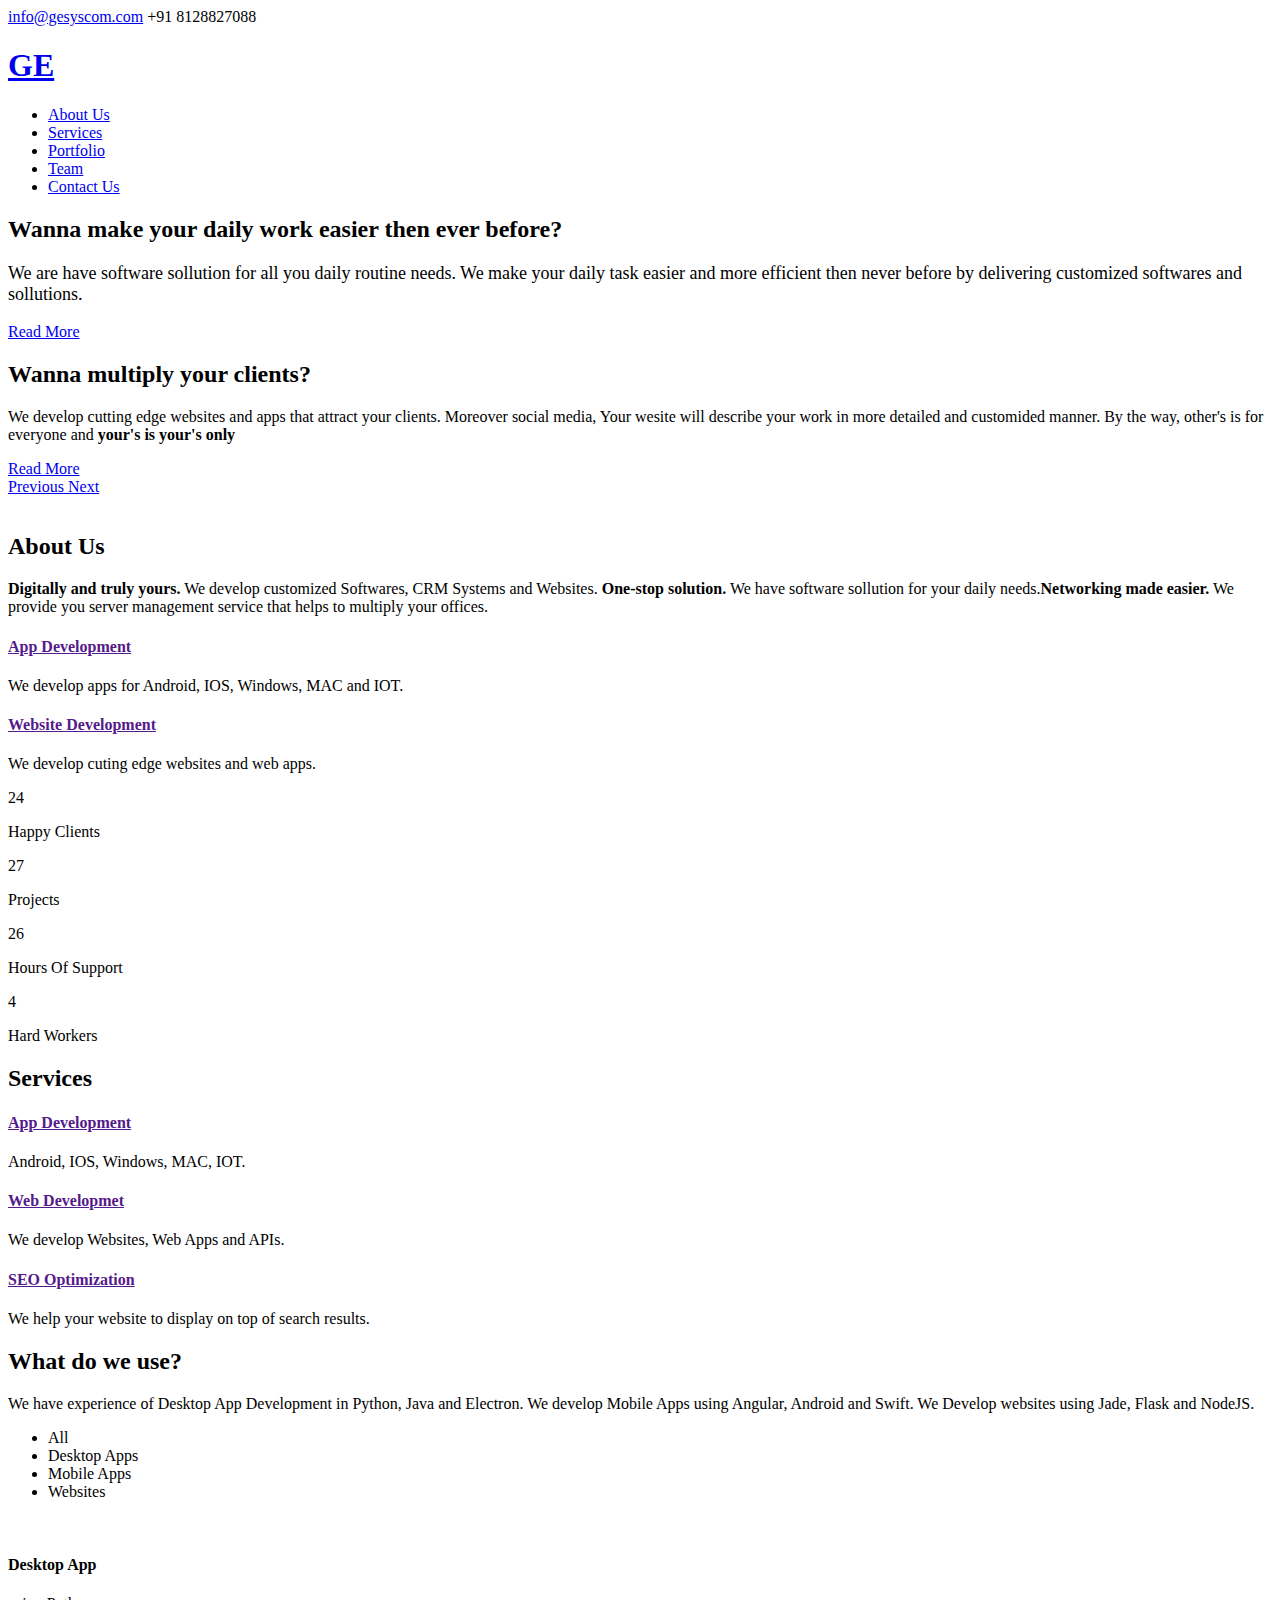
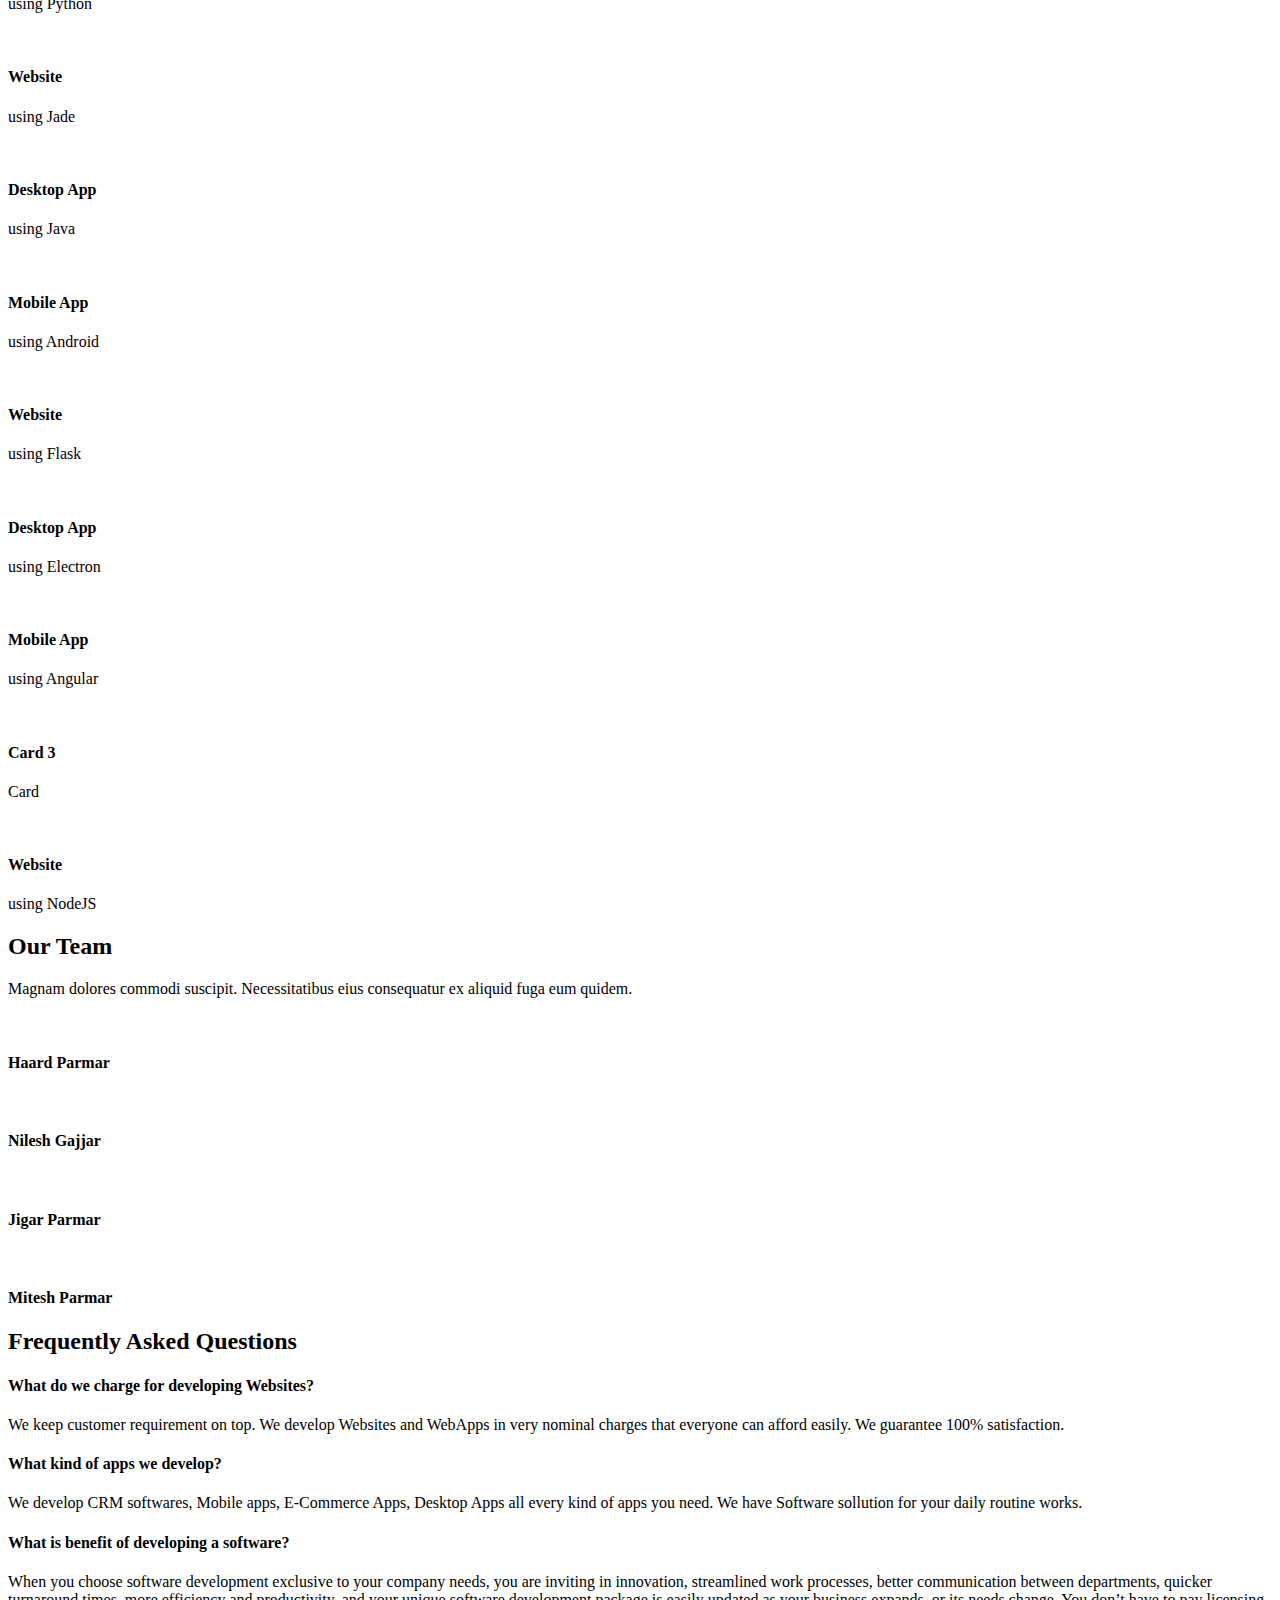
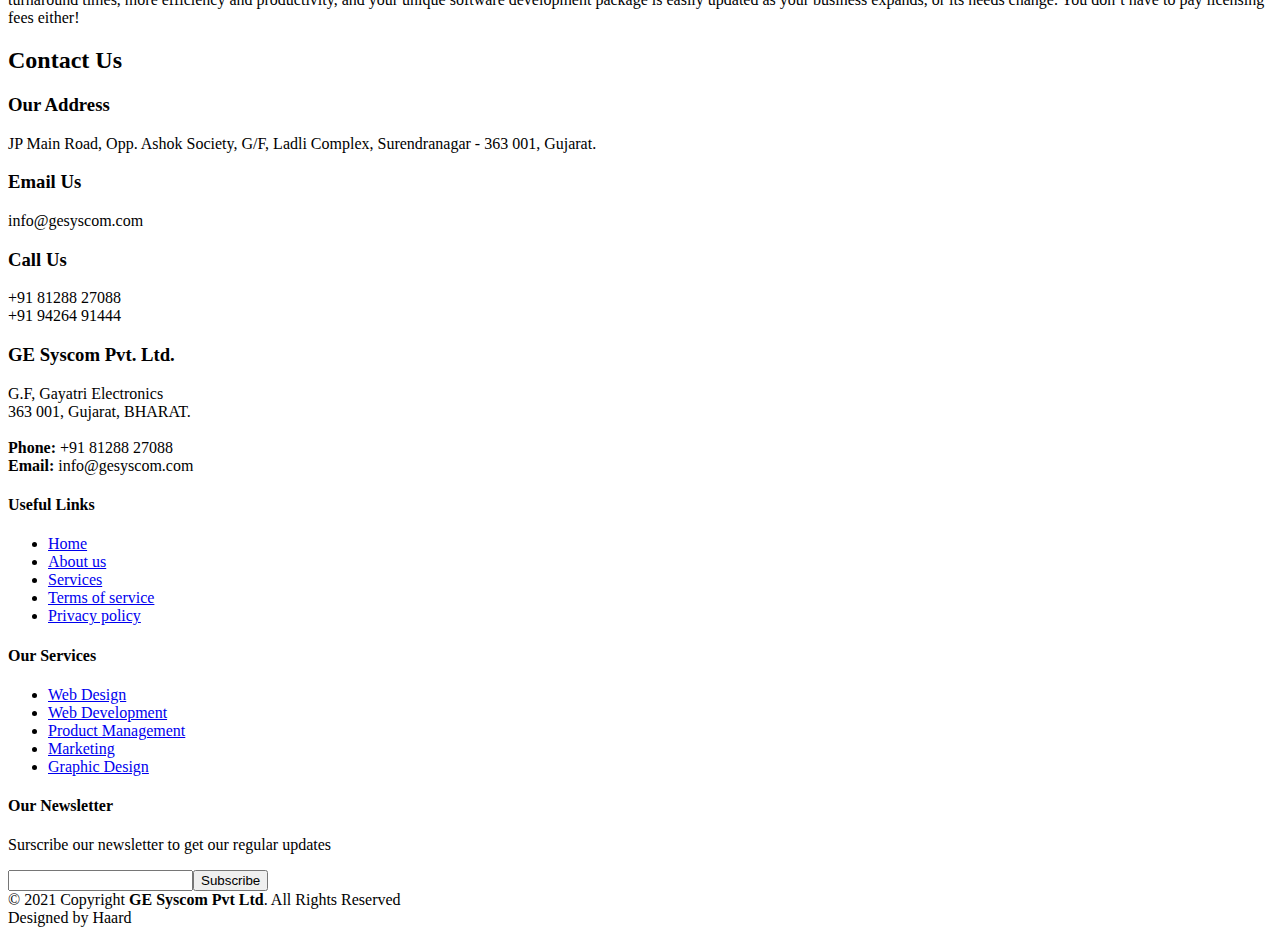
==== index.html @ c7f92170 "Update index.html" ====
<!DOCTYPE html>
<html lang="en">

<head>
  <meta name="keywords" content="software company, software company in rajkot, software company in ahmedabad, software company in surat, software company name suggestions, software company in bangalore, software company near me, software company in pune, software company in vadodara, software company ahmedabad, software company about us, software company about us content, software company appointment letter, software company ads, software company appointment letter format doc, software company advertisement, software company at bangalore, software company brochure pdf, software company banner, software company bangalore, software company brochure, software company background images, software company business plan, software company banner images, software company building, software company ceo, software company contact number, software company ceo salary, software company content, software company cognizant, software company canada, software company certifications, software company captions, software company domain name suggestions, software company description, software company designations, software company delhi, software company description sample, software company departments, software company dress code, software company department structure, software company experience certificate, software company employee structure, software company examples, software company expenses list, software company employee hierarchy, software company er diagram, software company employment agreement, software company employee bond agreement, software company for sale in india, software company for sale, software company franchise, software company for fresher, software company for sale in bangalore, software company for internship, software company flyer, software company features, software company gurgaon, software company gst rate, software company growth strategies, software company germany, software company gratuity, software company goa, software company gandhinagar, software company goals and objectives, software company hashtags, software company html template free download, software company hiring freshers, software company hierarchy, software company hyderabad, software company holiday list 2021, software company html template, software company holiday list 2020, software company in gandhinagar, software company in vapi, software company job, software company jobs in bangalore, software company joining letter format, software company job positions, software company jobs near me, software company job requirements, software company job for fresher, software company job roles, software company kya hai, software company kaise khole, software company kerala, software company keywords, software company kolkata, software company kochi, software company kottayam, software company ka malik kaun hai, software company logo, software company logo design, software company list, software company listed in nse, software company logo design ideas, software company list in india, software company letterhead, software company list in bangalore, software company meaning, software company mumbai, software company me job kaise paye, software company marketing, software company mission, software company manager, software company main objects, software company mission statement, software company rajkot, software company names, software company name ideas, software company name generator, software company names in india, software company names starting with a, software company offer letter, software company of india, software company owner, software company office, software company organizational structure, software company objectives, software company openings, software company oracle, software company profile pdf, software company profile, software company portfolio sample, software company portfolio, software company profile ppt, software company pune, software company project report, software company portfolio template, software company quotes, software company qualification, software company quotation, software company qatar, software company qualtrics, software company quidd, software company questions, software company quezon city, software company registration, software company reviews, software company registration cost in india, software company recruitment, software company requirements, software company ranking, software company ranking in world, software, software engineering, software engineer salary, software engineer salary delhi, software developer, software download, software update, software company, software testing, software as a service, software architecture, software and hardware, software application, software ag, software and its types, software and hardware difference, software app, software blogspot, software business, software bug, software built and delivered in pieces is known as, software business ideas, software bp, software blogspot 2020, software box, software company in rajkot, software company in ahmedabad, software company in surat, software company name suggestions, software company in bangalore, software companies in vadodara, software characteristics, software developer salary, software developer salary delhi, software development life cycle, software definition, software developer salary in india, software download sites, software engineer salary in india, software engineering gtu, software engineering course, software engineering principles, software engineer salary in canada, software for interior design, software for graphic design, software for stock market, software for pc, software for video editing, software free download, software for c programming, software for accounting, software game, software google, software giveaway, software gana, software gender, software gst rate, software gst hsn code, software gana load karne wala, software house rajkot, software house, software hsn code, software hardware, software hacking, software hindi, software has bathtub-shaped curve, website,  website design,  website speed test,  website icon,  website templates,  website logo,  website traffic checker,  website development,  website meaning in gujarati,  website analysis,  website age checker,  website archive,  website audit,  website amalgamation,  website analytics,  website address,  website app,  website builder,  website background,  website banner,  website banner size,  website background images,  website blocker,  website banner design,  website builder free,  website create,  website checker,  website copier,  website content,  website coding,  website copier online,  website create free,  website creator,  website development company,  website design company,  website developer in ahmedabad,  website design templates,  website design ideas,  website domain,  website examples,  website earning checker,  website editor,  website emoji,  website extension list,  website expenses,  website examples for beginners,  website error checker,  website free,  website for movie download,  website for instagram,  website free templates,  website footer,  website for instagram bio,  website free create,  website features list,  website games,  website gujarati meaning,  website google,  website grabber,  website grader,  website gujarat university,  website games to play,  website grabber online,  website hosting,  website hosting charges,  website homepage design,  website header design,  website hindi meaning,  website hosting checker,  website html code,  website http //www.appost.in/gdsonline/, PHP,MySQL,Wordpress,Open cart,CMS,Containt Management System,Megento,Prestashop,Moodle,Jquery,CSS,HTML5,Web Hosting,Paypal,Asp.Net,C#,MVC,SQL Server,CRM,ERP,HRM,Development Center-[India], 2nd Floor, Landmark Avenue Complex, Nr. Ajaramar Tower, Opp. Police Station, Surendranagar - 363001, Gujarat - India,website development in surendranagar, website development company in surendranagar, website development contact us in surendranagar, website Designing contact us in surendranagar,php development company in surendranagar, opensource development contact us in surendranagar, Software Development contact us in surendranagar, mobile app development contact us in surendranagar, SEO contact us in surendranagar, ecommerce development in surendranagar contact us and responsive web design contact us in surendranaga" />
  <link href="logo.png" rel="icon">
  <meta name="og:url" content="https://gesyscom.com/" />
  <meta name="url" content="https://gesyscom.com/" />
  <meta name="viewport" content="width=device-width, initial-scale=1.0">
  <title>We Develop Cutting Edge Apps And Websites</title>
  <meta name="description" content="We develop cutting edge softwares and websites. We develop Android Apps, IOS Apps, Windows Apps, Websites, Rest-APIs, Web-Servers, etc. We have experience in programming languages like Python, Java, Android, Swift, Ruby, C++, C#, PHP, etc. We can guarantee you a satisfactory work done in give time and cheakest rate." />
  <meta name="og:description" content="We develop cutting edge softwares and websites. We develop Android Apps, IOS Apps, Windows Apps, Websites, Rest-APIs, Web-Servers, etc. We have experience in programming languages like Python, Java, Android, Swift, Ruby, C++, C#, PHP, etc. We can guarantee you a satisfactory work done in give time and cheakest rate." />
  <link href="static/logo.png" rel="icon">
  <style type="text/css">
    *{
      user-select: none;
    }
  </style>
  <link href="css.css?family=Open+Sans:300,300i,400,400i,600,600i,700,700i|Raleway:300,300i,400,400i,600,600i,700,700i,900" rel="stylesheet">
  <link href="static/assets/vendor/bootstrap/css/bootstrap.min.css" rel="stylesheet">
  <link href="static/assets/vendor/icofont/icofont.min.css" rel="stylesheet">
  <link href="static/assets/vendor/boxicons/css/boxicons.min.css" rel="stylesheet">
  <link href="static/assets/vendor/animate.css/animate.min.css" rel="stylesheet">
  <link href="static/assets/vendor/venobox/venobox.css" rel="stylesheet">
  <link href="static/assets/vendor/owl.carousel/assets/owl.carousel.min.css" rel="stylesheet">
  <link href="static/assets/vendor/aos/aos.css" rel="stylesheet">
  <link href="static/assets/css/style.css" rel="stylesheet">
</head>
<body>
  <section id="topbar" class="d-none d-lg-block">
    <div class="container d-flex">
      <div class="contact-info me-auto">
        <i class="icofont-envelope"></i><a href="mailto:info@gesyscom.com">info@gesyscom.com</a>
        <i class="icofont-phone"></i> +91 8128827088
      </div>
      <!-- <div class="social-links float-right">
        <a href="#" class="twitter"><i class="icofont-twitter"></i></a>
        <a href="#" class="facebook"><i class="icofont-facebook"></i></a>
        <a href="#" class="instagram"><i class="icofont-instagram"></i></a>
        <a href="#" class="skype"><i class="icofont-skype"></i></a>
        <a href="#" class="linkedin"><i class="icofont-linkedin"></i></i></a>
      </div> -->
    </div>
  </section>
  <header id="header">
    <div class="container d-flex">

      <div class="logo me-auto">
        <h1 class="text-light"><a href="index.html"><span>GE</span></a></h1>
      </div>

      <nav class="nav-menu float-right d-none d-lg-block">
        <ul>
          <li><a href="#about">About Us</a></li>
          <li><a href="#services">Services</a></li>
          <li><a href="#portfolio">Portfolio</a></li>
          <li><a href="#team">Team</a></li>
          <li><a href="#contact">Contact Us</a></li>
        </ul>
      </nav>
    </div>
  </header>
  <section id="hero">
    <div class="hero-container">
      <div id="heroCarousel" class="carousel slide carousel-fade" data-bs-ride="carousel" data-bs-interval="5000">

        <ol class="carousel-indicators" id="hero-carousel-indicators"></ol>

        <div class="carousel-inner" role="listbox">

          <div class="carousel-item active" style="background-image: url('static/assets/img/slide/slide-1.jpg');">
            <div class="carousel-container">
              <div class="carousel-content container">
                <h2 class="animate__animated animate__fadeInDown">Wanna make your daily work easier then ever before?</h2>
                <p class="animate__animated animate__fadeInUp" style="font-size: 18px;">We are have software sollution for all you daily routine needs. We make your daily task easier and more efficient then never before by delivering customized softwares and sollutions.</p>
                <a href="#about" class="btn-get-started animate__animated animate__fadeInUp scrollto">Read More</a>
              </div>
            </div>
          </div>
          <div class="carousel-item" style="background-image: url('static/assets/img/slide/slide-2.jpg');">
            <div class="carousel-container">
              <div class="carousel-content container">
                <h2 class="animate__animated animate__fadeInDown">Wanna multiply your clients?</h2>
                <p class="animate__animated animate__fadeInUp">We develop cutting edge websites and apps that attract your clients. Moreover social media, Your wesite will describe your work in more detailed and customided manner. By the way, other's is for everyone and <strong>your's is your's only</strong></p>
                <a href="#about" class="btn-get-started animate__animated animate__fadeInUp scrollto">Read More</a>
              </div>
            </div>
          </div>

        </div>

        <a class="carousel-control-prev" href="#heroCarousel" role="button" data-bs-slide="prev">
          <span class="carousel-control-prev-icon icofont-rounded-left" aria-hidden="true"></span>
          <span class="sr-only">Previous</span>
        </a>
        <a class="carousel-control-next" href="#heroCarousel" role="button" data-bs-slide="next">
          <span class="carousel-control-next-icon icofont-rounded-right" aria-hidden="true"></span>
          <span class="sr-only">Next</span>
        </a>

      </div>
    </div>
  </section>

  <main id="main">

    <section id="about" class="about">
      <div class="container">

        <div class="row no-gutters">
          <div class="col-lg-6 video-box">
            <img src="static/assets/img/about.jpg" class="img-fluid" alt="">
          </div>

          <div class="col-lg-6 d-flex flex-column justify-content-center about-content" style="padding-top: 0px;">

            <div class="section-title">
              <h2>About Us</h2>
              <p><strong>Digitally and truly yours.</strong> We develop customized Softwares, CRM Systems and Websites. <strong>One-stop solution.</strong> We have software sollution for your daily needs.<strong>Networking made easier.</strong> We provide you server management service that helps to multiply your offices.</p>
            </div>

            <div class="icon-box" data-aos="fade-up" data-aos-delay="100">
              <div class="icon"><i class="bx bx-fingerprint"></i></div>
              <h4 class="title"><a href="">App Development</a></h4>
              <p class="description">We develop apps for Android, IOS, Windows, MAC and IOT.</p>
            </div>

            <div class="icon-box" data-aos="fade-up" data-aos-delay="100">
              <div class="icon"><i class="bx bx-globe"></i></div>
              <h4 class="title"><a href="">Website Development</a></h4>
              <p class="description">We develop cuting edge websites and web apps.</p>
            </div>

          </div>
        </div>

      </div>
    </section>

    <!-- <section class="about-lists">
      <div class="container">

        <div class="row no-gutters">

          <div class="col-lg-4 col-md-6 content-item" data-aos="fade-up">
            <span>01</span>
            <h4>Lorem Ipsum</h4>
            <p>Ulamco laboris nisi ut aliquip ex ea commodo consequat. Et consectetur ducimus vero placeat</p>
          </div>

          <div class="col-lg-4 col-md-6 content-item" data-aos="fade-up" data-aos-delay="100">
            <span>02</span>
            <h4>Repellat Nihil</h4>
            <p>Dolorem est fugiat occaecati voluptate velit esse. Dicta veritatis dolor quod et vel dire leno para dest</p>
          </div>

          <div class="col-lg-4 col-md-6 content-item" data-aos="fade-up" data-aos-delay="200">
            <span>03</span>
            <h4> Ad ad velit qui</h4>
            <p>Molestiae officiis omnis illo asperiores. Aut doloribus vitae sunt debitis quo vel nam quis</p>
          </div>

          <div class="col-lg-4 col-md-6 content-item" data-aos="fade-up" data-aos-delay="300">
            <span>04</span>
            <h4>Repellendus molestiae</h4>
            <p>Inventore quo sint a sint rerum. Distinctio blanditiis deserunt quod soluta quod nam mider lando casa</p>
          </div>

          <div class="col-lg-4 col-md-6 content-item" data-aos="fade-up" data-aos-delay="400">
            <span>05</span>
            <h4>Sapiente Magnam</h4>
            <p>Vitae dolorem in deleniti ipsum omnis tempore voluptatem. Qui possimus est repellendus est quibusdam</p>
          </div>

          <div class="col-lg-4 col-md-6 content-item" data-aos="fade-up" data-aos-delay="500">
            <span>06</span>
            <h4>Facilis Impedit</h4>
            <p>Quis eum numquam veniam ea voluptatibus voluptas. Excepturi aut nostrum repudiandae voluptatibus corporis sequi</p>
          </div>

        </div>

      </div>
    </section> -->

    <section class="counts section-bg">
      <div class="container">

        <div class="row">

          <div class="col-lg-3 col-md-6 text-center" data-aos="fade-up">
            <div class="count-box">
              <i class="icofont-simple-smile" style="color: #20b38e;"></i>
              <span data-toggle="counter-up">24</span>
              <p>Happy Clients</p>
            </div>
          </div>

          <div class="col-lg-3 col-md-6 text-center" data-aos="fade-up" data-aos-delay="200">
            <div class="count-box">
              <i class="icofont-document-folder" style="color: #c042ff;"></i>
              <span data-toggle="counter-up">27</span>
              <p>Projects</p>
            </div>
          </div>

          <div class="col-lg-3 col-md-6 text-center" data-aos="fade-up" data-aos-delay="400">
            <div class="count-box">
              <i class="icofont-live-support" style="color: #46d1ff;"></i>
              <span data-toggle="counter-up">26</span>
              <p>Hours Of Support</p>
            </div>
          </div>

          <div class="col-lg-3 col-md-6 text-center" data-aos="fade-up" data-aos-delay="600">
            <div class="count-box">
              <i class="icofont-users-alt-5" style="color: #ffb459;"></i>
              <span data-toggle="counter-up">4</span>
              <p>Hard Workers</p>
            </div>
          </div>

        </div>

      </div>
    </section>

    <section id="services" class="services">
      <div class="container">

        <div class="section-title">
          <h2>Services</h2>
        </div>

        <div class="row">
          <div class="col-lg-4 col-md-6 icon-box" data-aos="fade-up">
            <div class="icon"><i class="icofont-computer"></i></div>
            <h4 class="title"><a href="">App Development</a></h4>
            <p class="description">Android, IOS, Windows, MAC, IOT.</p>
          </div>
          <div class="col-lg-4 col-md-6 icon-box" data-aos="fade-up" data-aos-delay="100">
            <div class="icon"><i class="icofont-chart-bar-graph"></i></div>
            <h4 class="title"><a href="">Web Developmet</a></h4>
            <p class="description">We develop Websites, Web Apps and APIs.</p>
          </div>
          <div class="col-lg-4 col-md-6 icon-box" data-aos="fade-up" data-aos-delay="200">
            <div class="icon"><i class="icofont-earth"></i></div>
            <h4 class="title"><a href="">SEO Optimization</a></h4>
            <p class="description">We help your website to display on top of search results.</p>
          </div>
          <!-- <div class="col-lg-4 col-md-6 icon-box" data-aos="fade-up" data-aos-delay="300">
            <div class="icon"><i class="icofont-image"></i></div>
            <h4 class="title"><a href=""></a></h4>
            <p class="description"></p>
          </div>
          <div class="col-lg-4 col-md-6 icon-box" data-aos="fade-up" data-aos-delay="400">
            <div class="icon"><i class="icofont-settings"></i></div>
            <h4 class="title"><a href=""></a></h4>
            <p class="description"></p>
          </div>
          <div class="col-lg-4 col-md-6 icon-box" data-aos="fade-up" data-aos-delay="500">
            <div class="icon"><i class="icofont-tasks-alt"></i></div>
            <h4 class="title"><a href=""></a></h4>
            <p class="description"></p>
          </div>
        </div> -->

      </div>
    </div></section>

    <section id="portfolio" class="portfolio section-bg">
      <div class="container" data-aos="fade-up" data-aos-delay="100">

        <div class="section-title">
          <h2>What do we use?</h2>
          <p>We have experience of Desktop App Development in Python, Java and Electron. We develop Mobile Apps using Angular, Android and Swift. We Develop websites using Jade, Flask and NodeJS.</p>
        </div>

        <div class="row">
          <div class="col-lg-12">
            <ul id="portfolio-flters">
              <li data-filter="*" class="filter-active">All</li>
              <li data-filter=".filter-app">Desktop Apps</li>
              <li data-filter=".filter-card">Mobile Apps</li>
              <li data-filter=".filter-web">Websites</li>
            </ul>
          </div>
        </div>

        <div class="row portfolio-container">

          <div class="col-lg-4 col-md-6 portfolio-item filter-app">
            <div class="portfolio-wrap">
              <img src="static/assets/img/portfolio/portfolio-1.jpg" class="img-fluid" alt="">
              <div class="portfolio-info">
                <h4>Desktop App</h4>
                <p>using Python</p>
                <div class="portfolio-links">
                  <a href="static/assets/img/portfolio/portfolio-1.jpg" data-gall="portfolioGallery" class="venobox" title="App 1"><i class="icofont-eye"></i></a>
                  <a href="portfolio-details.html" title="More Details"><i class="icofont-external-link"></i></a>
                </div>
              </div>
            </div>
          </div>

          <div class="col-lg-4 col-md-6 portfolio-item filter-web">
            <div class="portfolio-wrap">
              <img src="static/assets/img/portfolio/portfolio-2.jpg" class="img-fluid" alt="">
              <div class="portfolio-info">
                <h4>Website</h4>
                <p>using Jade</p>
                <div class="portfolio-links">
                  <a href="static/assets/img/portfolio/portfolio-2.jpg" data-gall="portfolioGallery" class="venobox" title="Web 3"><i class="icofont-eye"></i></a>
                  <a href="portfolio-details.html" title="More Details"><i class="icofont-external-link"></i></a>
                </div>
              </div>
            </div>
          </div>

          <div class="col-lg-4 col-md-6 portfolio-item filter-app">
            <div class="portfolio-wrap">
              <img src="static/assets/img/portfolio/portfolio-3.jpg" class="img-fluid" alt="">
              <div class="portfolio-info">
                <h4>Desktop App</h4>
                <p>using Java</p>
                <div class="portfolio-links">
                  <a href="static/assets/img/portfolio/portfolio-3.jpg" data-gall="portfolioGallery" class="venobox" title="App 2"><i class="icofont-eye"></i></a>
                  <a href="portfolio-details.html" title="More Details"><i class="icofont-external-link"></i></a>
                </div>
              </div>
            </div>
          </div>

          <div class="col-lg-4 col-md-6 portfolio-item filter-card">
            <div class="portfolio-wrap">
              <img src="static/assets/img/portfolio/portfolio-4.jpg" class="img-fluid" alt="">
              <div class="portfolio-info">
                <h4>Mobile App</h4>
                <p>using Android</p>
                <div class="portfolio-links">
                  <a href="static/assets/img/portfolio/portfolio-4.jpg" data-gall="portfolioGallery" class="venobox" title="Card 2"><i class="icofont-eye"></i></a>
                  <a href="portfolio-details.html" title="More Details"><i class="icofont-external-link"></i></a>
                </div>
              </div>
            </div>
          </div>

          <div class="col-lg-4 col-md-6 portfolio-item filter-web">
            <div class="portfolio-wrap">
              <img src="static/assets/img/portfolio/portfolio-5.jpg" class="img-fluid" alt="">
              <div class="portfolio-info">
                <h4>Website</h4>
                <p>using Flask</p>
                <div class="portfolio-links">
                  <a href="static/assets/img/portfolio/portfolio-5.jpg" data-gall="portfolioGallery" class="venobox" title="Web 2"><i class="icofont-eye"></i></a>
                  <a href="portfolio-details.html" title="More Details"><i class="icofont-external-link"></i></a>
                </div>
              </div>
            </div>
          </div>

          <div class="col-lg-4 col-md-6 portfolio-item filter-app">
            <div class="portfolio-wrap">
              <img src="static/assets/img/portfolio/portfolio-7.jpg" class="img-fluid" alt="">
              <div class="portfolio-info">
                <h4>Desktop App</h4>
                <p>using Electron</p>
                <div class="portfolio-links">
                  <a href="static/assets/img/portfolio/portfolio-7.jpg" data-gall="portfolioGallery" class="venobox" title="App 3"><i class="icofont-eye"></i></a>
                  <a href="portfolio-details.html" title="More Details"><i class="icofont-external-link"></i></a>
                </div>
              </div>
            </div>
          </div>

          <div class="col-lg-4 col-md-6 portfolio-item filter-card">
            <div class="portfolio-wrap">
              <img src="static/assets/img/portfolio/portfolio-6.jpg" class="img-fluid" alt="">
              <div class="portfolio-info">
                <h4>Mobile App</h4>
                <p>using Angular</p>
                <div class="portfolio-links">
                  <a href="static/assets/img/portfolio/portfolio-6.jpg" data-gall="portfolioGallery" class="venobox" title="Card 1"><i class="icofont-eye"></i></a>
                  <a href="portfolio-details.html" title="More Details"><i class="icofont-external-link"></i></a>
                </div>
              </div>
            </div>
          </div>

          <div class="col-lg-4 col-md-6 portfolio-item filter-card">
            <div class="portfolio-wrap">
              <img src="static/assets/img/portfolio/portfolio-8.jpg" class="img-fluid" alt="">
              <div class="portfolio-info">
                <h4>Card 3</h4>
                <p>Card</p>
                <div class="portfolio-links">
                  <a href="static/assets/img/portfolio/portfolio-8.jpg" data-gall="portfolioGallery" class="venobox" title="Card 3"><i class="icofont-eye"></i></a>
                  <a href="portfolio-details.html" title="More Details"><i class="icofont-external-link"></i></a>
                </div>
              </div>
            </div>
          </div>

          <div class="col-lg-4 col-md-6 portfolio-item filter-web">
            <div class="portfolio-wrap">
              <img src="static/assets/img/portfolio/portfolio-9.jpg" class="img-fluid" alt="">
              <div class="portfolio-info">
                <h4>Website</h4>
                <p>using NodeJS</p>
                <div class="portfolio-links">
                  <a href="static/assets/img/portfolio/portfolio-9.jpg" data-gall="portfolioGallery" class="venobox" title="Web 3"><i class="icofont-eye"></i></a>
                  <a href="portfolio-details.html" title="More Details"><i class="icofont-external-link"></i></a>
                </div>
              </div>
            </div>
          </div>

        </div>

      </div>
    </section>
    <section id="team" class="team">
      <div class="container">

        <div class="section-title">
          <h2>Our Team</h2>
          <p>Magnam dolores commodi suscipit. Necessitatibus eius consequatur ex aliquid fuga eum quidem.</p>
        </div>

        <div class="row">

          <div class="col-xl-3 col-lg-4 col-md-6" data-aos="fade-up">
            <div class="member">
              <div class="pic"><img src="static/assets/img/team/team-1.jpg" class="img-fluid" alt=""></div>
              <div class="member-info">
                <h4>Haard Parmar</h4>
                <span></span>
                <div class="social">
                  <a href=""><i class="icofont-twitter"></i></a>
                  <a href=""><i class="icofont-facebook"></i></a>
                  <a href=""><i class="icofont-instagram"></i></a>
                  <a href=""><i class="icofont-linkedin"></i></a>
                </div>
              </div>
            </div>
          </div>

          <div class="col-xl-3 col-lg-4 col-md-6" data-aos="fade-up" data-aos-delay="100">
            <div class="member">
              <div class="pic"><img src="static/assets/img/team/team-2.jpg" class="img-fluid" alt=""></div>
              <div class="member-info">
                <h4>Nilesh Gajjar</h4>
                <span></span>
                <div class="social">
                  <a href=""><i class="icofont-twitter"></i></a>
                  <a href=""><i class="icofont-facebook"></i></a>
                  <a href=""><i class="icofont-instagram"></i></a>
                  <a href=""><i class="icofont-linkedin"></i></a>
                </div>
              </div>
            </div>
          </div>

          <div class="col-xl-3 col-lg-4 col-md-6" data-aos="fade-up" data-aos-delay="200">
            <div class="member">
              <div class="pic"><img src="static/assets/img/team/team-3.jpg" class="img-fluid" alt=""></div>
              <div class="member-info">
                <h4>Jigar Parmar</h4>
                <span></span>
                <div class="social">
                  <a href=""><i class="icofont-twitter"></i></a>
                  <a href=""><i class="icofont-facebook"></i></a>
                  <a href=""><i class="icofont-instagram"></i></a>
                  <a href=""><i class="icofont-linkedin"></i></a>
                </div>
              </div>
            </div>
          </div>

          <div class="col-xl-3 col-lg-4 col-md-6" data-aos="fade-up" data-aos-delay="300">
            <div class="member">
              <div class="pic"><img src="static/assets/img/team/team-4.jpg" class="img-fluid" alt=""></div>
              <div class="member-info">
                <h4>Mitesh Parmar</h4>
                <span></span>
                <div class="social">
                  <a href=""><i class="icofont-twitter"></i></a>
                  <a href=""><i class="icofont-facebook"></i></a>
                  <a href=""><i class="icofont-instagram"></i></a>
                  <a href=""><i class="icofont-linkedin"></i></a>
                </div>
              </div>
            </div>
          </div>

        </div>

      </div>
    </section>

    <section id="faq" class="faq section-bg">
      <div class="container">

        <div class="section-title">
          <h2>Frequently Asked Questions</h2>
        </div>

        <div class="row  d-flex align-items-stretch">

          <div class="col-lg-6 faq-item" data-aos="fade-up">
            <h4>What do we charge for developing Websites?</h4>
            <p>
              We keep customer requirement on top. We develop Websites and WebApps in very nominal charges that everyone can afford easily. We guarantee 100% satisfaction.
            </p>
          </div>

          <div class="col-lg-6 faq-item" data-aos="fade-up" data-aos-delay="100">
            <h4>What kind of apps we develop?</h4>
            <p>
              We develop CRM softwares, Mobile apps, E-Commerce Apps, Desktop Apps all every kind of apps you need. We have Software sollution for your daily routine works.
            </p>
          </div>

          <div class="col-lg-6 faq-item" data-aos="fade-up" data-aos-delay="200">
            <h4>What is benefit of developing a software?</h4>
            <p>
              When you choose software development exclusive to your company needs, you are inviting in innovation, streamlined work processes, better communication between departments, quicker turnaround times, more efficiency and productivity, and your unique software development package is easily updated as your business expands, or its needs change. You don’t have to pay licensing fees either!
            </p>
          </div>


        </div>

      </div>
    </section>

    <section id="contact" class="contact">
      <div class="container">

        <div class="section-title">
          <h2>Contact Us</h2>
        </div>

        <div class="row">

          <div class="col-lg-6 d-flex align-items-stretch" data-aos="fade-up">
            <div class="info-box">
              <i class="bx bx-map"></i>
              <h3>Our Address</h3>
              <p>JP Main Road, Opp. Ashok Society, G/F, Ladli Complex, Surendranagar - 363 001, Gujarat.</p>
            </div>
          </div>

          <div class="col-lg-3 d-flex align-items-stretch" data-aos="fade-up" data-aos-delay="100">
            <div class="info-box">
              <i class="bx bx-envelope"></i>
              <h3>Email Us</h3>
              <p>info@gesyscom.com</p>
            </div>
          </div>

          <div class="col-lg-3 d-flex align-items-stretch" data-aos="fade-up" data-aos-delay="200">
            <div class="info-box ">
              <i class="bx bx-phone-call"></i>
              <h3>Call Us</h3>
              <p>+91 81288 27088<br>+91 94264 91444</p>
            </div>
          </div>

        </div>

      </div>
    </section>

  </main>
  <footer id="footer">
    <div class="footer-top">
      <div class="container">
        <div class="row">

          <div class="col-lg-3 col-md-6 footer-info">
            <h3>GE Syscom Pvt. Ltd.</h3>
            <p>
              G.F, Gayatri Electronics<br>
              363 001, Gujarat, BHARAT.<br><br>
              <strong>Phone:</strong> +91 81288 27088<br>
              <strong>Email:</strong> info@gesyscom.com<br>
            </p>
            <div class="social-links mt-3">
              <a class="twitter"><i class="bx bxl-twitter"></i></a>
              <a class="facebook"><i class="bx bxl-facebook"></i></a>
              <a class="instagram"><i class="bx bxl-instagram"></i></a>
              <a class="google-plus"><i class="bx bxl-skype"></i></a>
              <a class="linkedin"><i class="bx bxl-linkedin"></i></a>
            </div>
          </div>

          <div class="col-lg-2 col-md-6 footer-links">
            <h4>Useful Links</h4>
            <ul>
              <li><i class="bx bx-chevron-right"></i> <a href="#">Home</a></li>
              <li><i class="bx bx-chevron-right"></i> <a href="#">About us</a></li>
              <li><i class="bx bx-chevron-right"></i> <a href="#">Services</a></li>
              <li><i class="bx bx-chevron-right"></i> <a href="#">Terms of service</a></li>
              <li><i class="bx bx-chevron-right"></i> <a href="#">Privacy policy</a></li>
            </ul>
          </div>

          <div class="col-lg-3 col-md-6 footer-links">
            <h4>Our Services</h4>
            <ul>
              <li><i class="bx bx-chevron-right"></i> <a href="#">Web Design</a></li>
              <li><i class="bx bx-chevron-right"></i> <a href="#">Web Development</a></li>
              <li><i class="bx bx-chevron-right"></i> <a href="#">Product Management</a></li>
              <li><i class="bx bx-chevron-right"></i> <a href="#">Marketing</a></li>
              <li><i class="bx bx-chevron-right"></i> <a href="#">Graphic Design</a></li>
            </ul>
          </div>

          <div class="col-lg-4 col-md-6 footer-newsletter">
            <h4>Our Newsletter</h4>
            <p>Surscribe our newsletter to get our regular updates</p>
            <form action="" method="post">
              <input type="email" name="email"><input type="submit" value="Subscribe">
            </form>

          </div>

        </div>
      </div>
    </div>

    <div class="container">
      <div class="copyright">
        &copy; 2021 Copyright <strong><span>GE Syscom Pvt Ltd</span></strong>. All Rights Reserved
      </div>
      <div class="credits">
        Designed by <a>Haard</a>
      </div>
    </div>
  </footer>

  <a href="#" class="back-to-top"><i class="icofont-simple-up"></i></a>
  <script src="static/assets/vendor/jquery/jquery.min.js"></script>
  <script src="static/assets/vendor/bootstrap/js/bootstrap.bundle.min.js"></script>
  <script src="static/assets/vendor/jquery.easing/jquery.easing.min.js"></script>
  <script src="static/assets/vendor/php-email-form/validate.js"></script>
  <script src="static/assets/vendor/jquery-sticky/jquery.sticky.js"></script>
  <script src="static/assets/vendor/venobox/venobox.min.js"></script>
  <script src="static/assets/vendor/waypoints/jquery.waypoints.min.js"></script>
  <script src="static/assets/vendor/counterup/counterup.min.js"></script>
  <script src="static/assets/vendor/owl.carousel/owl.carousel.min.js"></script>
  <script src="static/assets/vendor/isotope-layout/isotope.pkgd.min.js"></script>
  <script src="static/assets/vendor/aos/aos.js"></script>

  <!-- Template Main JS File -->
  <script src="static/assets/js/main.js"></script>
<script type="text/javascript">
// 	document.addEventListener('contextmenu', event => event.preventDefault());
// 	$(document).keydown(function (event) {
// 	    if (event.keyCode == 123) { // Prevent F12
// 	        return false;
// 	    } else if (event.ctrlKey && event.shiftKey && event.keyCode == 73) { // Prevent Ctrl+Shift+I
// 	        return false;
// 	    }
// 	});
// 	$(document).keyup(function(b) {
// 	    if (b.keyCode == 16) {return false;}
// 	    if (b.keyCode == 17) {return false;}
// 	    return false;
// 	});
</script>
</body>

</html>
---- css.css ----
@font-face {
  font-family: 'Open Sans';
  font-style: italic;
  font-weight: 300;
  src: url(https://fonts.gstatic.com/s/opensans/v18/memnYaGs126MiZpBA-UFUKWyV9hrIqY.ttf) format('truetype');
}
@font-face {
  font-family: 'Open Sans';
  font-style: italic;
  font-weight: 400;
  src: url(https://fonts.gstatic.com/s/opensans/v18/mem6YaGs126MiZpBA-UFUK0Zdcg.ttf) format('truetype');
}
@font-face {
  font-family: 'Open Sans';
  font-style: italic;
  font-weight: 600;
  src: url(https://fonts.gstatic.com/s/opensans/v18/memnYaGs126MiZpBA-UFUKXGUdhrIqY.ttf) format('truetype');
}
@font-face {
  font-family: 'Open Sans';
  font-style: italic;
  font-weight: 700;
  src: url(https://fonts.gstatic.com/s/opensans/v18/memnYaGs126MiZpBA-UFUKWiUNhrIqY.ttf) format('truetype');
}
@font-face {
  font-family: 'Open Sans';
  font-style: normal;
  font-weight: 300;
  src: url(https://fonts.gstatic.com/s/opensans/v18/mem5YaGs126MiZpBA-UN_r8OUuhs.ttf) format('truetype');
}
@font-face {
  font-family: 'Open Sans';
  font-style: normal;
  font-weight: 400;
  src: url(https://fonts.gstatic.com/s/opensans/v18/mem8YaGs126MiZpBA-UFVZ0e.ttf) format('truetype');
}
@font-face {
  font-family: 'Open Sans';
  font-style: normal;
  font-weight: 600;
  src: url(https://fonts.gstatic.com/s/opensans/v18/mem5YaGs126MiZpBA-UNirkOUuhs.ttf) format('truetype');
}
@font-face {
  font-family: 'Open Sans';
  font-style: normal;
  font-weight: 700;
  src: url(https://fonts.gstatic.com/s/opensans/v18/mem5YaGs126MiZpBA-UN7rgOUuhs.ttf) format('truetype');
}
@font-face {
  font-family: 'Raleway';
  font-style: italic;
  font-weight: 300;
  src: url(https://fonts.gstatic.com/s/raleway/v19/1Pt_g8zYS_SKggPNyCgSQamb1W0lwk4S4TbMDrMfJQ.ttf) format('truetype');
}
@font-face {
  font-family: 'Raleway';
  font-style: italic;
  font-weight: 400;
  src: url(https://fonts.gstatic.com/s/raleway/v19/1Pt_g8zYS_SKggPNyCgSQamb1W0lwk4S4WjMDrMfJQ.ttf) format('truetype');
}
@font-face {
  font-family: 'Raleway';
  font-style: italic;
  font-weight: 600;
  src: url(https://fonts.gstatic.com/s/raleway/v19/1Pt_g8zYS_SKggPNyCgSQamb1W0lwk4S4bbLDrMfJQ.ttf) format('truetype');
}
@font-face {
  font-family: 'Raleway';
  font-style: italic;
  font-weight: 700;
  src: url(https://fonts.gstatic.com/s/raleway/v19/1Pt_g8zYS_SKggPNyCgSQamb1W0lwk4S4Y_LDrMfJQ.ttf) format('truetype');
}
@font-face {
  font-family: 'Raleway';
  font-style: normal;
  font-weight: 300;
  src: url(https://fonts.gstatic.com/s/raleway/v19/1Ptxg8zYS_SKggPN4iEgvnHyvveLxVuEorCIPrQ.ttf) format('truetype');
}
@font-face {
  font-family: 'Raleway';
  font-style: normal;
  font-weight: 400;
  src: url(https://fonts.gstatic.com/s/raleway/v19/1Ptxg8zYS_SKggPN4iEgvnHyvveLxVvaorCIPrQ.ttf) format('truetype');
}
@font-face {
  font-family: 'Raleway';
  font-style: normal;
  font-weight: 600;
  src: url(https://fonts.gstatic.com/s/raleway/v19/1Ptxg8zYS_SKggPN4iEgvnHyvveLxVsEpbCIPrQ.ttf) format('truetype');
}
@font-face {
  font-family: 'Raleway';
  font-style: normal;
  font-weight: 700;
  src: url(https://fonts.gstatic.com/s/raleway/v19/1Ptxg8zYS_SKggPN4iEgvnHyvveLxVs9pbCIPrQ.ttf) format('truetype');
}
@font-face {
  font-family: 'Raleway';
  font-style: normal;
  font-weight: 900;
  src: url(https://fonts.gstatic.com/s/raleway/v19/1Ptxg8zYS_SKggPN4iEgvnHyvveLxVtzpbCIPrQ.ttf) format('truetype');
}
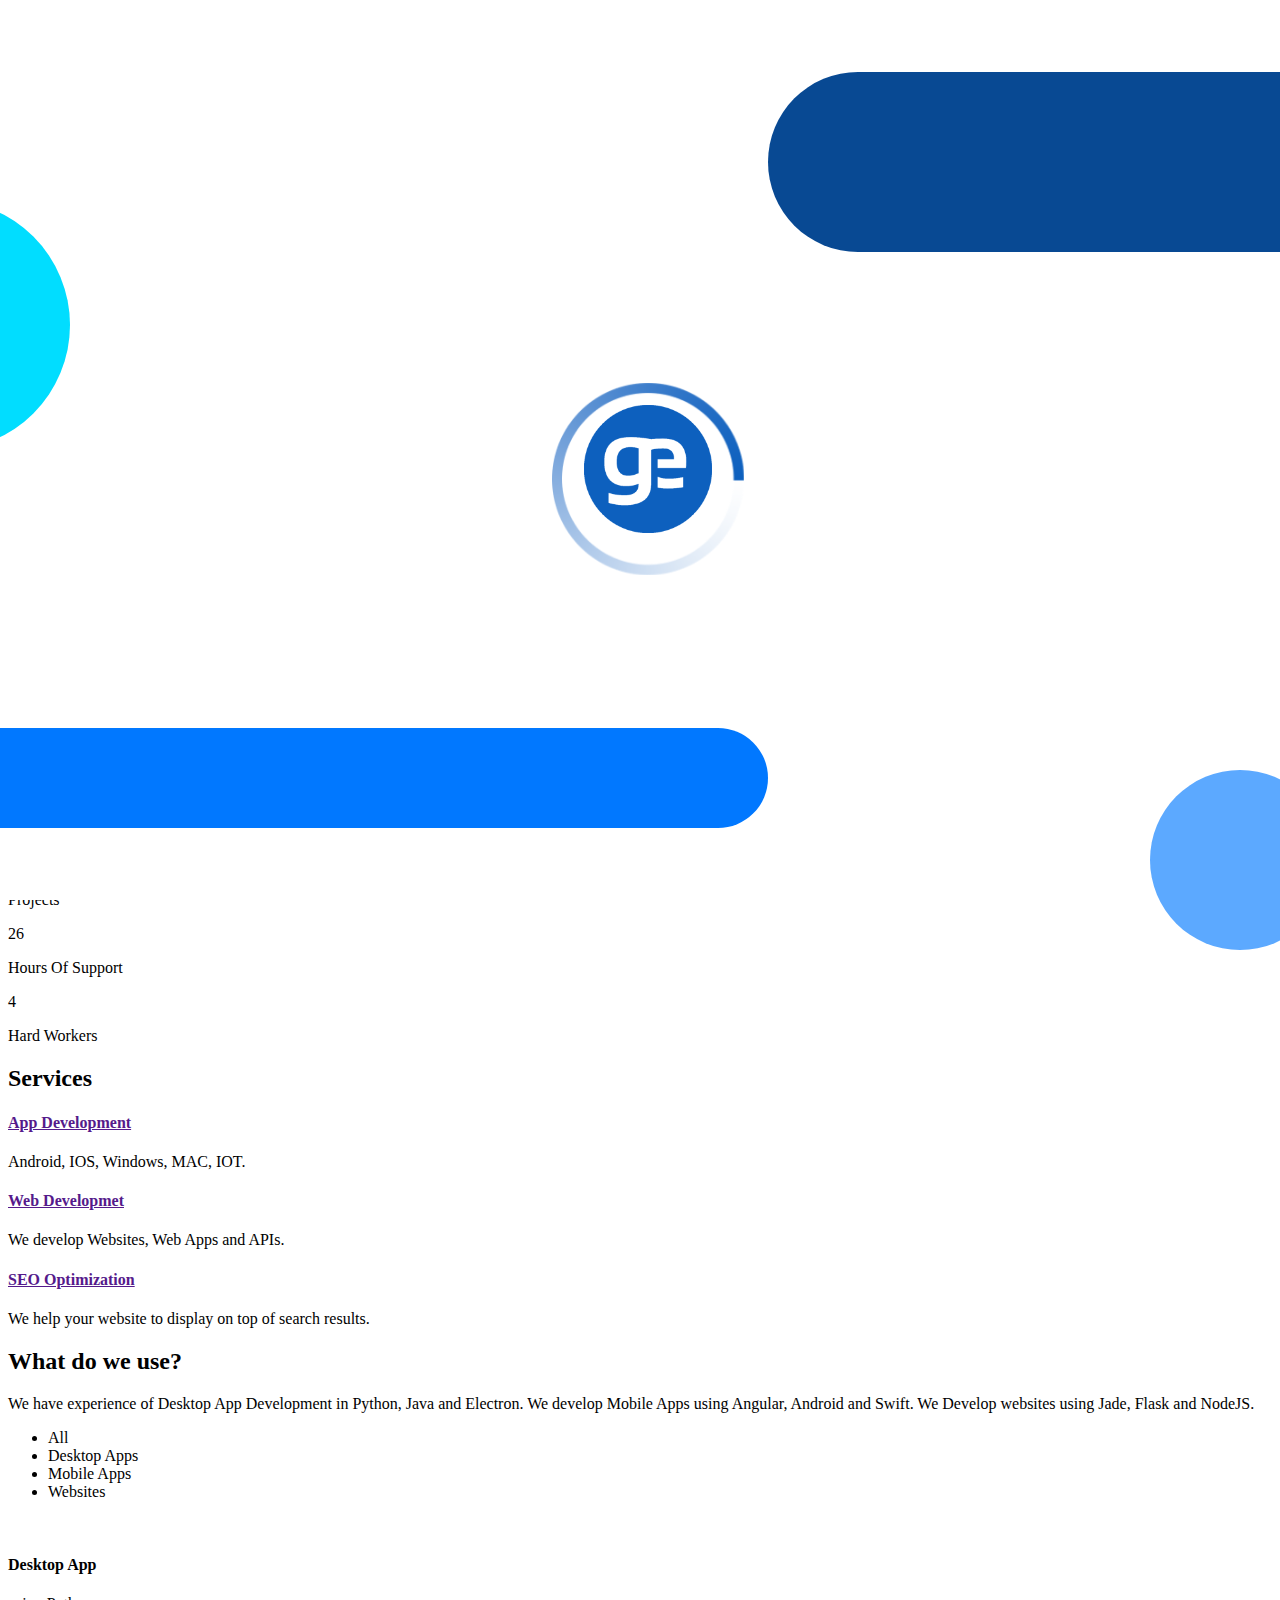
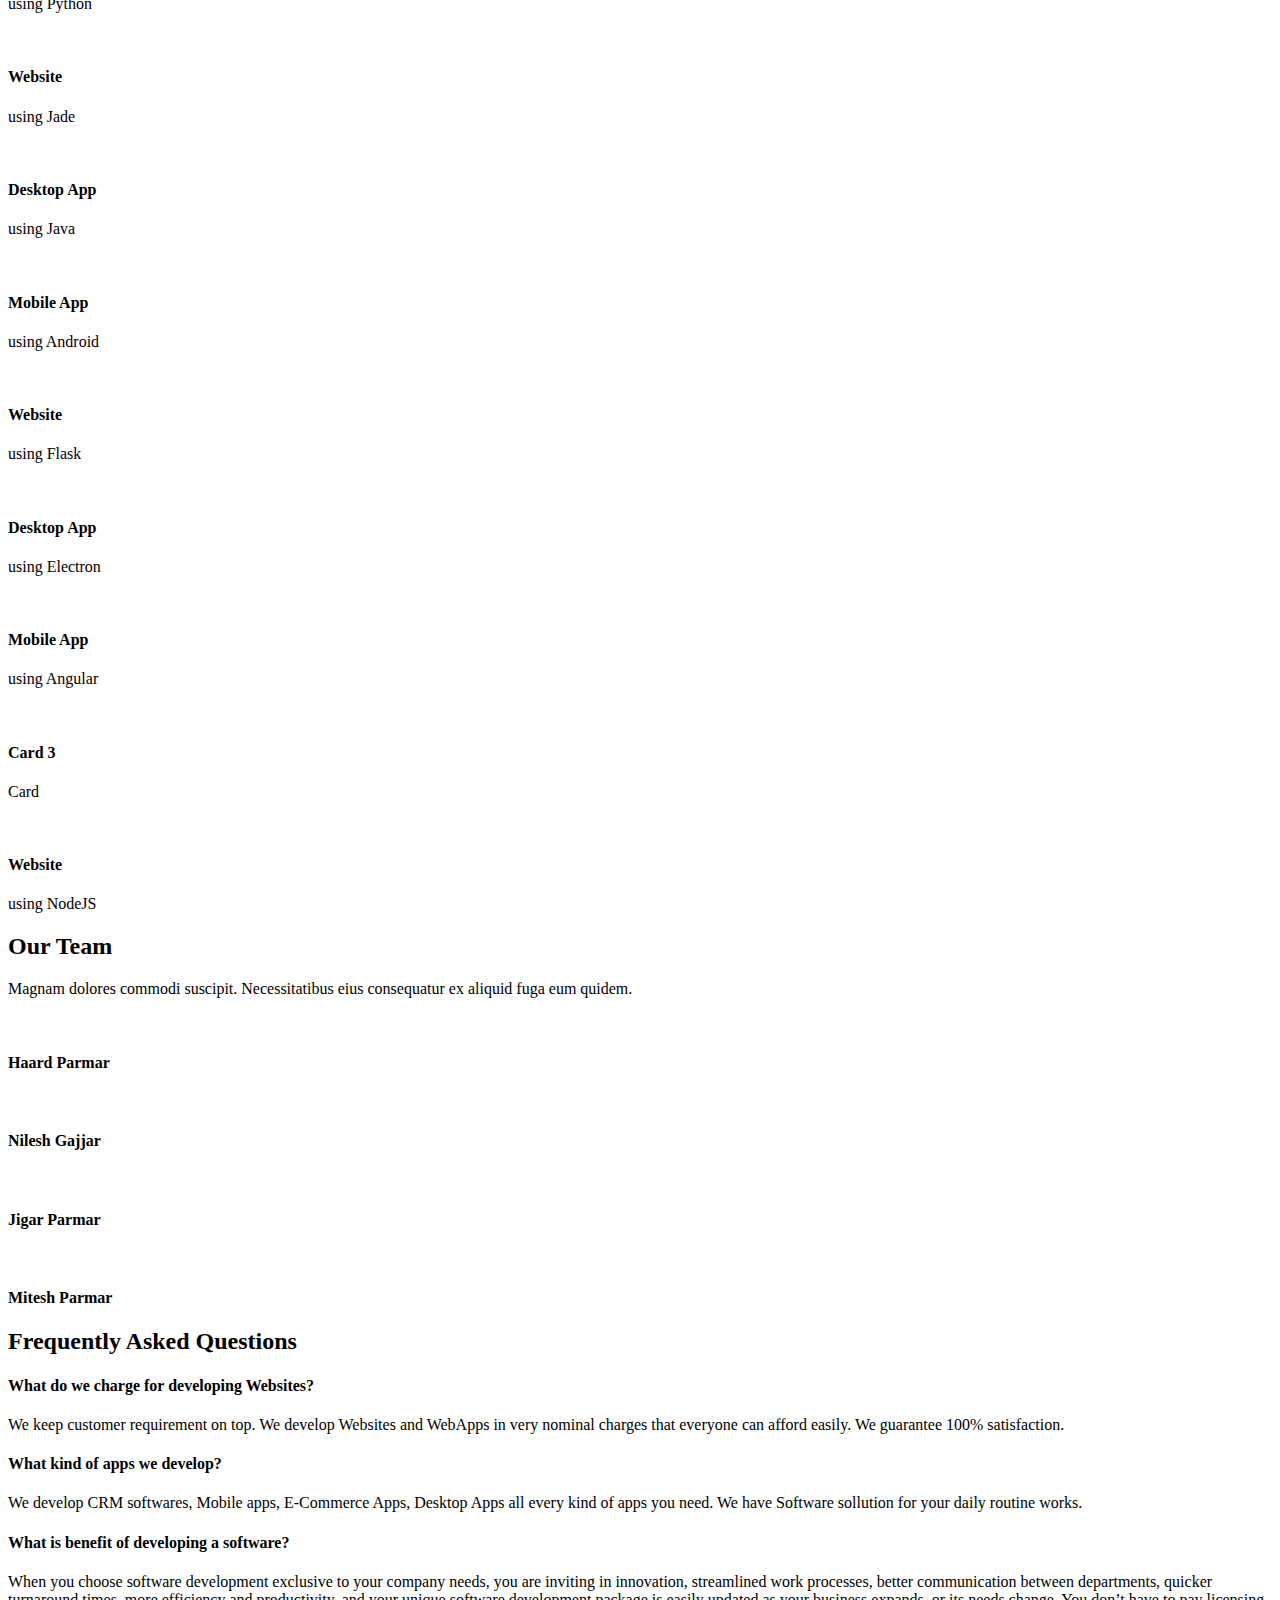
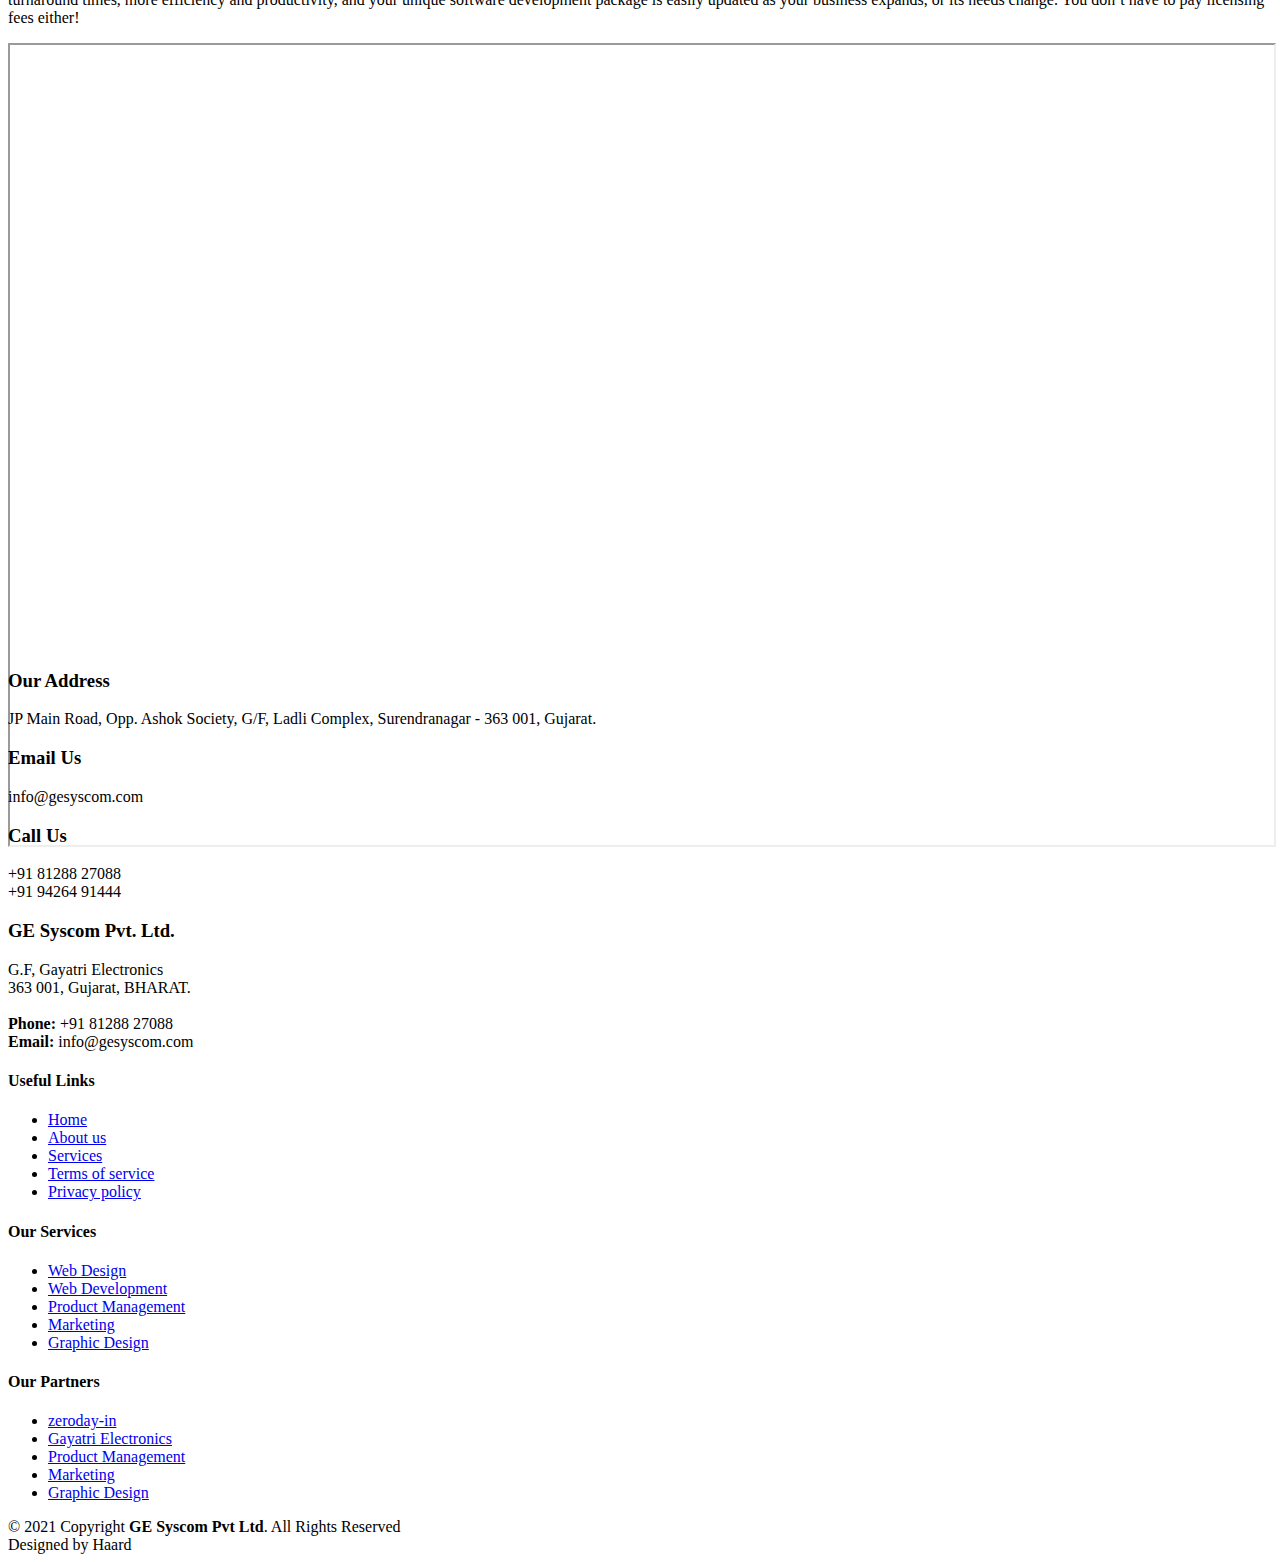
==== commit 3daf91a5: "Update index.html" ====
--- a/index.html
+++ b/index.html
@@ -1,8 +1,9 @@
 <!DOCTYPE html>
 <html lang="en">
-
 <head>
-  <meta name="keywords" content="software company, software company in rajkot, software company in ahmedabad, software company in surat, software company name suggestions, software company in bangalore, software company near me, software company in pune, software company in vadodara, software company ahmedabad, software company about us, software company about us content, software company appointment letter, software company ads, software company appointment letter format doc, software company advertisement, software company at bangalore, software company brochure pdf, software company banner, software company bangalore, software company brochure, software company background images, software company business plan, software company banner images, software company building, software company ceo, software company contact number, software company ceo salary, software company content, software company cognizant, software company canada, software company certifications, software company captions, software company domain name suggestions, software company description, software company designations, software company delhi, software company description sample, software company departments, software company dress code, software company department structure, software company experience certificate, software company employee structure, software company examples, software company expenses list, software company employee hierarchy, software company er diagram, software company employment agreement, software company employee bond agreement, software company for sale in india, software company for sale, software company franchise, software company for fresher, software company for sale in bangalore, software company for internship, software company flyer, software company features, software company gurgaon, software company gst rate, software company growth strategies, software company germany, software company gratuity, software company goa, software company gandhinagar, software company goals and objectives, software company hashtags, software company html template free download, software company hiring freshers, software company hierarchy, software company hyderabad, software company holiday list 2021, software company html template, software company holiday list 2020, software company in gandhinagar, software company in vapi, software company job, software company jobs in bangalore, software company joining letter format, software company job positions, software company jobs near me, software company job requirements, software company job for fresher, software company job roles, software company kya hai, software company kaise khole, software company kerala, software company keywords, software company kolkata, software company kochi, software company kottayam, software company ka malik kaun hai, software company logo, software company logo design, software company list, software company listed in nse, software company logo design ideas, software company list in india, software company letterhead, software company list in bangalore, software company meaning, software company mumbai, software company me job kaise paye, software company marketing, software company mission, software company manager, software company main objects, software company mission statement, software company rajkot, software company names, software company name ideas, software company name generator, software company names in india, software company names starting with a, software company offer letter, software company of india, software company owner, software company office, software company organizational structure, software company objectives, software company openings, software company oracle, software company profile pdf, software company profile, software company portfolio sample, software company portfolio, software company profile ppt, software company pune, software company project report, software company portfolio template, software company quotes, software company qualification, software company quotation, software company qatar, software company qualtrics, software company quidd, software company questions, software company quezon city, software company registration, software company reviews, software company registration cost in india, software company recruitment, software company requirements, software company ranking, software company ranking in world, software, software engineering, software engineer salary, software engineer salary delhi, software developer, software download, software update, software company, software testing, software as a service, software architecture, software and hardware, software application, software ag, software and its types, software and hardware difference, software app, software blogspot, software business, software bug, software built and delivered in pieces is known as, software business ideas, software bp, software blogspot 2020, software box, software company in rajkot, software company in ahmedabad, software company in surat, software company name suggestions, software company in bangalore, software companies in vadodara, software characteristics, software developer salary, software developer salary delhi, software development life cycle, software definition, software developer salary in india, software download sites, software engineer salary in india, software engineering gtu, software engineering course, software engineering principles, software engineer salary in canada, software for interior design, software for graphic design, software for stock market, software for pc, software for video editing, software free download, software for c programming, software for accounting, software game, software google, software giveaway, software gana, software gender, software gst rate, software gst hsn code, software gana load karne wala, software house rajkot, software house, software hsn code, software hardware, software hacking, software hindi, software has bathtub-shaped curve, website,  website design,  website speed test,  website icon,  website templates,  website logo,  website traffic checker,  website development,  website meaning in gujarati,  website analysis,  website age checker,  website archive,  website audit,  website amalgamation,  website analytics,  website address,  website app,  website builder,  website background,  website banner,  website banner size,  website background images,  website blocker,  website banner design,  website builder free,  website create,  website checker,  website copier,  website content,  website coding,  website copier online,  website create free,  website creator,  website development company,  website design company,  website developer in ahmedabad,  website design templates,  website design ideas,  website domain,  website examples,  website earning checker,  website editor,  website emoji,  website extension list,  website expenses,  website examples for beginners,  website error checker,  website free,  website for movie download,  website for instagram,  website free templates,  website footer,  website for instagram bio,  website free create,  website features list,  website games,  website gujarati meaning,  website google,  website grabber,  website grader,  website gujarat university,  website games to play,  website grabber online,  website hosting,  website hosting charges,  website homepage design,  website header design,  website hindi meaning,  website hosting checker,  website html code,  website http //www.appost.in/gdsonline/, PHP,MySQL,Wordpress,Open cart,CMS,Containt Management System,Megento,Prestashop,Moodle,Jquery,CSS,HTML5,Web Hosting,Paypal,Asp.Net,C#,MVC,SQL Server,CRM,ERP,HRM,Development Center-[India], 2nd Floor, Landmark Avenue Complex, Nr. Ajaramar Tower, Opp. Police Station, Surendranagar - 363001, Gujarat - India,website development in surendranagar, website development company in surendranagar, website development contact us in surendranagar, website Designing contact us in surendranagar,php development company in surendranagar, opensource development contact us in surendranagar, Software Development contact us in surendranagar, mobile app development contact us in surendranagar, SEO contact us in surendranagar, ecommerce development in surendranagar contact us and responsive web design contact us in surendranaga" />
+  <script src="static/assets/vendor/jquery/jquery.min.js"></script>
+  <meta name="google-site-verification" content="XtBLcqG479K_DlXyNVuy09StZWWG96S8Iat1rdVxDEE" />
+  <meta name="keywords" content="softwares, software company in surendranagar, software company in india, software company near me, websites, wesite development, web development, apps, app development, software developer, windows app development, python, java, c++, android app development, ios app development" />
   <link href="logo.png" rel="icon">
   <meta name="og:url" content="https://gesyscom.com/" />
   <meta name="url" content="https://gesyscom.com/" />
@@ -12,8 +13,59 @@
   <meta name="og:description" content="We develop cutting edge softwares and websites. We develop Android Apps, IOS Apps, Windows Apps, Websites, Rest-APIs, Web-Servers, etc. We have experience in programming languages like Python, Java, Android, Swift, Ruby, C++, C#, PHP, etc. We can guarantee you a satisfactory work done in give time and cheakest rate." />
   <link href="static/logo.png" rel="icon">
   <style type="text/css">
+    @keyframes rotation {
+      from {
+        transform: rotate(0deg);
+      }
+      to {
+        transform: rotate(359deg);
+      }
+    }
+    .vertically-middle{
+      width: 15%; margin-left: 42.5%; position: fixed; top: 42.5%; animation: rotation 1s infinite linear; transition: transform 1s;
+    }
+    .vertically-middle1{
+      width: 10%; margin-left: 45%; position: fixed; top: 45%;
+    }
+    .ani-lines{
+      height: 100px; border-radius: 50px;
+    }
+    .ani-lines1{
+      height: 180px; border-radius: 90px;
+    }
+    .allmargintranse *{
+      transition: right 0.5s, left 0.5s;
+    }
     *{
       user-select: none;
+    }
+    .contactusdown{
+        margin-top: -200px;
+      }
+    .contactusframe {
+        height: 800px;
+        width: 100%;
+      }
+      @media screen and (max-width: 800px) {
+      .contactusframe {
+        height: 1000px;
+        width: 100%;
+      }
+      .contactusdown{
+        margin-top: 0px;
+      }
+      .vertically-middle{
+        width: 30%; margin-left: 35%; position: fixed;
+      }
+      .vertically-middle1{
+        width: 20%; margin-left: 40%; position: fixed;
+      } 
+      .ani-lines{
+        height: 70px; border-radius: 35px;
+      }
+      .ani-lines1{
+        height: 110px; border-radius: 55px;
+      }
     }
   </style>
   <link href="css.css?family=Open+Sans:300,300i,400,400i,600,600i,700,700i|Raleway:300,300i,400,400i,600,600i,700,700i,900" rel="stylesheet">
@@ -26,7 +78,8 @@
   <link href="static/assets/vendor/aos/aos.css" rel="stylesheet">
   <link href="static/assets/css/style.css" rel="stylesheet">
 </head>
-<body>
+<body onload="clearloading();">
+  <div class="all" style="">
   <section id="topbar" class="d-none d-lg-block">
     <div class="container d-flex">
       <div class="contact-info me-auto">
@@ -533,14 +586,10 @@
 
       </div>
     </section>
-
-    <section id="contact" class="contact">
+    <iframe src="https://gespl.pythonanywhere.com/" class="contactusframe"></iframe>
+
+    <section id="contact" class="contact contactusdown">
       <div class="container">
-
-        <div class="section-title">
-          <h2>Contact Us</h2>
-        </div>
-
         <div class="row">
 
           <div class="col-lg-6 d-flex align-items-stretch" data-aos="fade-up">
@@ -617,14 +666,25 @@
             </ul>
           </div>
 
-          <div class="col-lg-4 col-md-6 footer-newsletter">
+          <div class="col-lg-3 col-md-6 footer-links">
+            <h4>Our Partners</h4>
+            <ul>
+              <li><i class="bx bx-chevron-right"></i> <a href="http://zeroday-in.github.io/">zeroday-in</a></li>
+              <li><i class="bx bx-chevron-right"></i> <a href="http://gesyscom.in/">Gayatri Electronics</a></li>
+              <li><i class="bx bx-chevron-right"></i> <a href="http://">Product Management</a></li>
+              <li><i class="bx bx-chevron-right"></i> <a href="#">Marketing</a></li>
+              <li><i class="bx bx-chevron-right"></i> <a href="#">Graphic Design</a></li>
+            </ul>
+          </div>
+
+          <!-- <div class="col-lg-4 col-md-6 footer-newsletter">
             <h4>Our Newsletter</h4>
             <p>Surscribe our newsletter to get our regular updates</p>
             <form action="" method="post">
               <input type="email" name="email"><input type="submit" value="Subscribe">
             </form>
 
-          </div>
+          </div> -->
 
         </div>
       </div>
@@ -641,7 +701,6 @@
   </footer>
 
   <a href="#" class="back-to-top"><i class="icofont-simple-up"></i></a>
-  <script src="static/assets/vendor/jquery/jquery.min.js"></script>
   <script src="static/assets/vendor/bootstrap/js/bootstrap.bundle.min.js"></script>
   <script src="static/assets/vendor/jquery.easing/jquery.easing.min.js"></script>
   <script src="static/assets/vendor/php-email-form/validate.js"></script>
@@ -655,20 +714,61 @@
 
   <!-- Template Main JS File -->
   <script src="static/assets/js/main.js"></script>
+</div>
+<style type="text/css">
+  .to-display-none{
+    z-index: 500;
+  }
+</style>
+<nav class="anibg to-display-none" style="position: fixed; top: 0px; left: 0px; width: 100%; height: 100%; background-color: white; transition: opacity 0.3s;"></nav>
 <script type="text/javascript">
-// 	document.addEventListener('contextmenu', event => event.preventDefault());
-// 	$(document).keydown(function (event) {
-// 	    if (event.keyCode == 123) { // Prevent F12
-// 	        return false;
-// 	    } else if (event.ctrlKey && event.shiftKey && event.keyCode == 73) { // Prevent Ctrl+Shift+I
-// 	        return false;
-// 	    }
-// 	});
-// 	$(document).keyup(function(b) {
-// 	    if (b.keyCode == 16) {return false;}
-// 	    if (b.keyCode == 17) {return false;}
-// 	    return false;
-// 	});
+    function vam(a) {
+    height = $(a).height();
+    windowheight = $(window).height();
+    windowheight /= 2;
+    height /= 2;
+    height = windowheight - height;
+    $(a).css("top", height+'px');
+  }
+</script>
+<img src="static/loading.png" class="vertically-middle lodinglogo to-display-none" style="opacity: 1; transition: opacity 0.3s;" onload='vam(".vertically-middle");'>
+<img src="static/ge logo.png" class="vertically-middle1 lodinglogo to-display-none" style="opacity: 1; transition: opacity 0.3s;" onload='vam(".vertically-middle1");'> 
+<nav class="allmargintranse to-display-none">
+<nav style="width: 70%; position: fixed; bottom: 8%; background-color: #0178ff; left: -10%;" class="ani-lines to-display-none"></nav>
+<nav style="position: fixed; height: 180px; width: 180px; border-radius: 90px; background-color: #5ca9ff; right: -50px; bottom: -50px;" class="ballb1 to-display-none"></nav>
+<nav style="position: fixed; height: 250px; width: 250px; border-radius: 125px; background-color: #01ddff; left: -180px; top: 200px;" class="ballb2 to-display-none"></nav>
+<nav style="width: 70%; position: fixed; top: 8%; background-color: #084993; right: -30%;" class="ani-lines1 to-display-none"></nav>
+</nav>
+<script type="text/javascript">
+  function clearloading(){
+    setTimeout(function(){
+      $(".ani-lines1").css('right', "-80%");  
+      $(".ani-lines").css('left', "-80%");
+    }, 10);
+    setTimeout(function(){
+      $(".ballb1").css("right", "-180px");
+      $(".ballb2").css("left", "-250px");
+    }, 250);
+    setTimeout(function(){
+      $(".lodinglogo").css("opacity", "0");
+    }, 550);
+    setTimeout(function(){
+      $(".anibg").css("opacity", "0");
+    }, 850);
+  };
+   document.addEventListener('contextmenu', event => event.preventDefault());
+  $(document).keydown(function (event) {
+      if (event.keyCode == 123) { // Prevent F12
+          return false;
+      } else if (event.ctrlKey && event.shiftKey && event.keyCode == 73) { // Prevent Ctrl+Shift+I
+          return false;
+      }
+  });
+  $(document).keyup(function(b) {
+      if (b.keyCode == 16) {return false;}
+      if (b.keyCode == 17) {return false;}
+      return false;
+  });
 </script>
 </body>
 
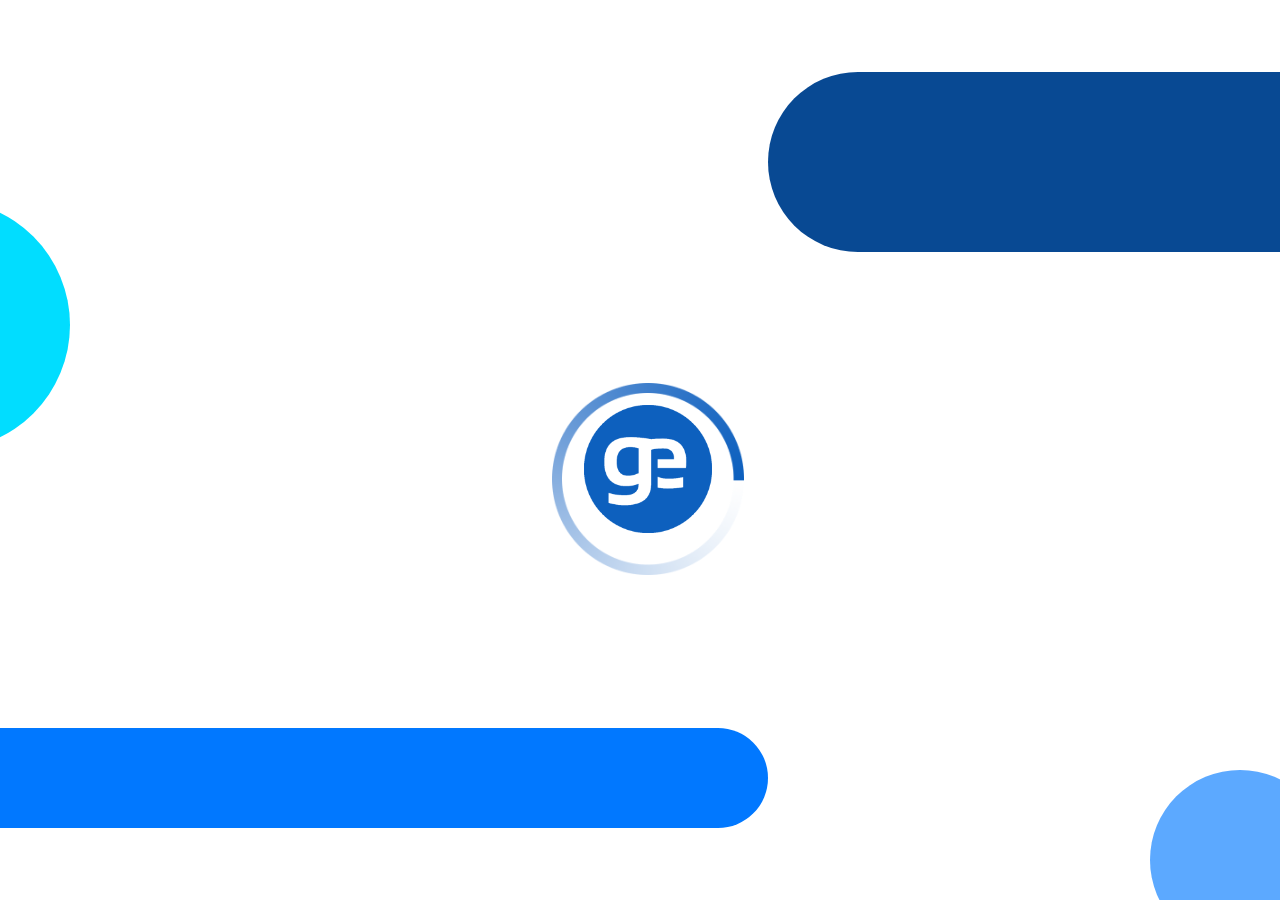
==== commit 231d07cf: "Update index.html" ====
--- a/index.html
+++ b/index.html
@@ -78,8 +78,8 @@
   <link href="static/assets/vendor/aos/aos.css" rel="stylesheet">
   <link href="static/assets/css/style.css" rel="stylesheet">
 </head>
-<body onload="clearloading();">
-  <div class="all" style="">
+<body onload="clearloading(); $('.all').css('display', 'block');">
+  <div class="all" style=" display: none;">
   <section id="topbar" class="d-none d-lg-block">
     <div class="container d-flex">
       <div class="contact-info me-auto">
